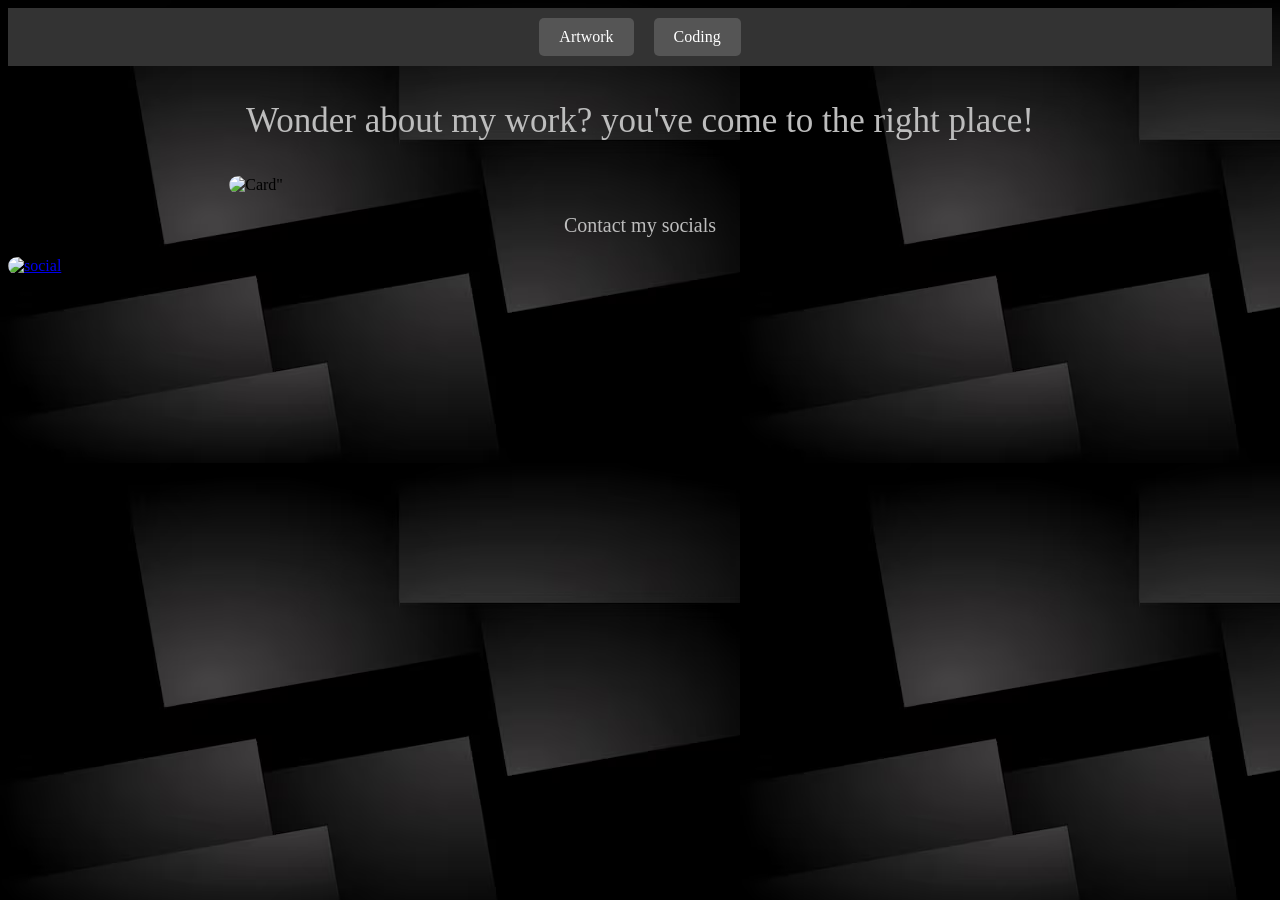
==== index.html @ 503e17de "Add files via upload I hope these actually upload and im not a failure" ====
<html>
  <head>
        <link rel="stylesheet" href="mainstyle.css">
  </head>
  <body class="background">
    <nav class="top-nav">
<ul class="top-nav-style">
  <li><a href="Art.html" class="top-nav-button">Artwork</a></li>
    <li><a href="Coding.html" class="top-nav-button">Coding</a></li>
</ul>
</nav>
 <p class="textmain"> Wonder about my work? you've come to the right place! </p> <!-- placeholder text, you can change it however if you use this -->
  <img class="card"src="Card.png" alt=Card"> 
    <!-- make a buisiness card template on canva and make a card for this unless you already have one -->
       <p class="textsocial"> Contact my socials </p>
    <a href="google.com"> <img class="image" src="images.png" alt=social media</a> 
<!-- replace the href with your link and change the image src to your image name-->
  </body>
</html>
---- mainstyle.css ----
.textmain {
  color: #bdbdbd;
  text-align: center;
  font-size: 35px;
}
.textsocial {
    color: #bdbdbd;
  text-align: center;
  font-size: 20px;
}
.card {
  max-width: 65%;
  height: auto;
  display: block;
  margin: 0 auto;
  border-radius: 20px;
} 
.image {
  max-width: 100%;
  height: auto;
  display: block;
  margin: 0 auto;
  border-radius: 20px;
} 
.background {
  background: url('black.png')
}
.top-nav {
  background-color: #333;
  padding: 10px;
  text-align: center;
}

.top-nav-style{
  list-style-type: none;
  margin: 0;
  padding: 0;
  display: flex;
  justify-content: center;
  gap: 20px; /* space between buttons :3 */
}
.top-nav-button {
  display: block;
  color: #fff;
  text-decoration: none;
  padding: 10px 20px;
  background-color: #555;
  border-radius: 5px;
  transition: background-color 0.3s ease;
}
.top-nav-extra-style {
  background-color: #777;
}
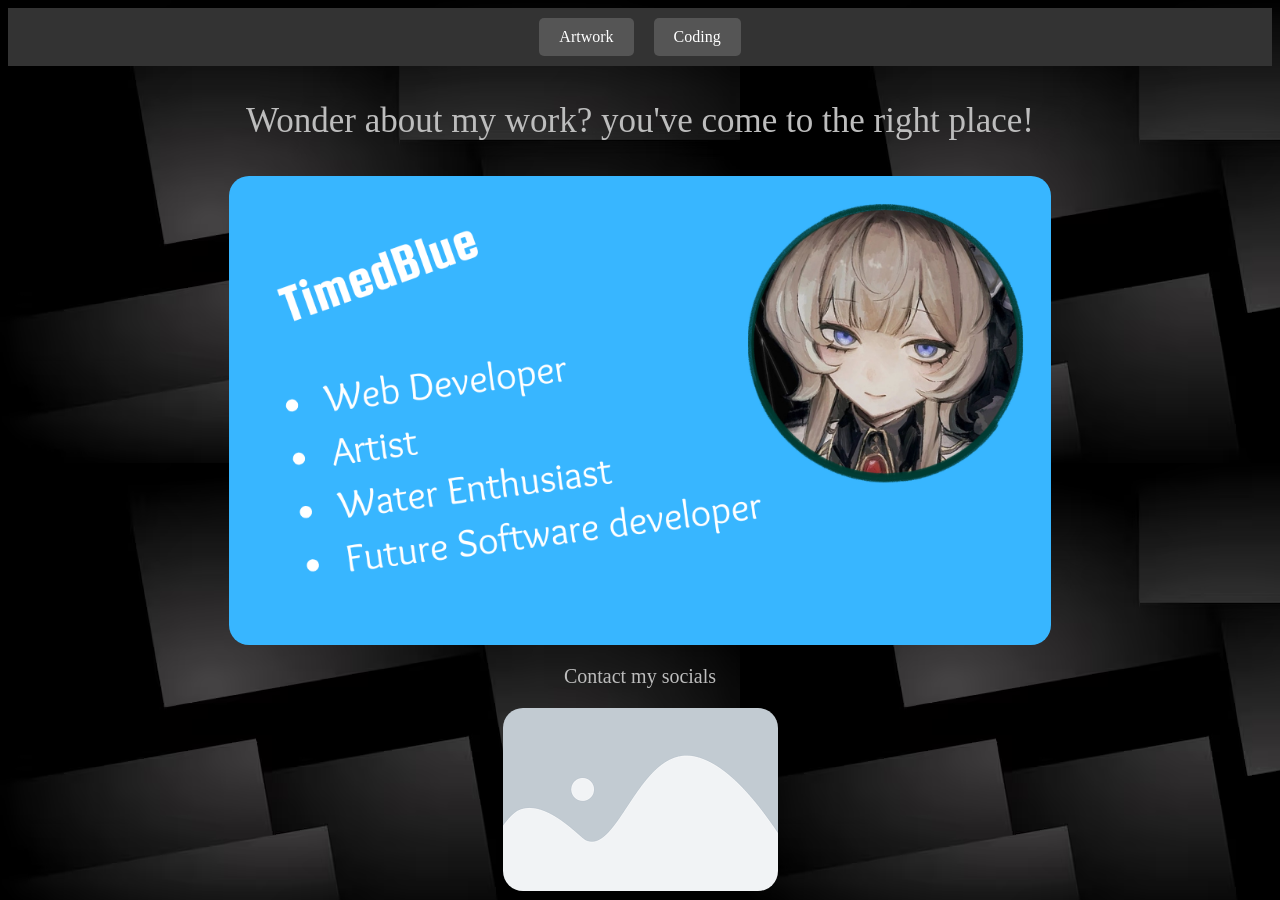
==== commit 5cd91cef: "Update index.html" ====
--- a/index.html
+++ b/index.html
@@ -13,7 +13,7 @@
   <img class="card"src="Card.png" alt=Card"> 
     <!-- make a buisiness card template on canva and make a card for this unless you already have one -->
        <p class="textsocial"> Contact my socials </p>
-    <a href="google.com"> <img class="image" src="images.png" alt=social media</a> 
+    <a href="Style.html"> <img class="image" src="images.png" alt=social media</a> 
 <!-- replace the href with your link and change the image src to your image name-->
   </body>
 </html> 
